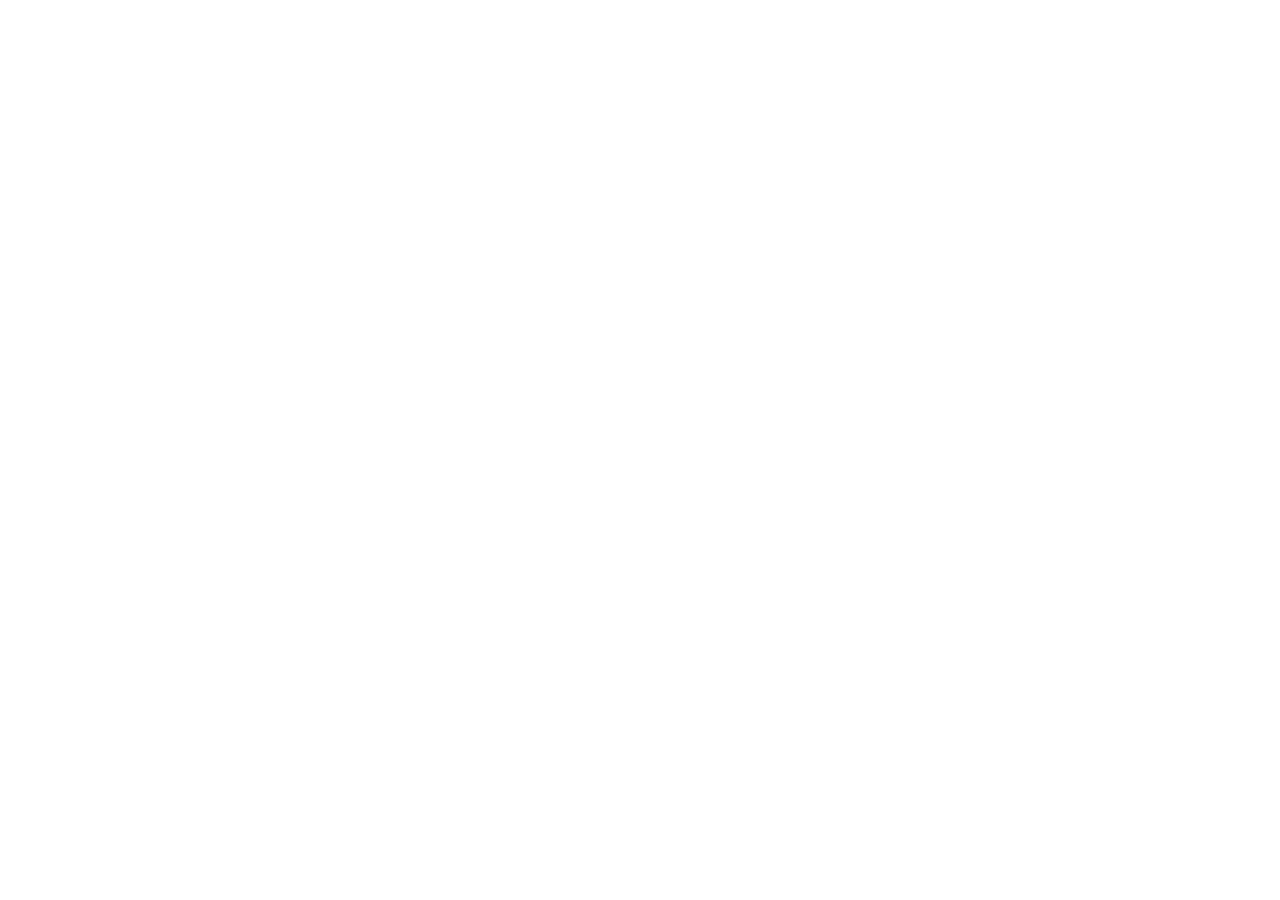
==== assets/index.html @ 19e035a0 "This is professional approach for writting Basic skelton of webiste" ====
<!DOCTYPE html>
<html lang="en">
  <head>
    <meta charset="UTF-8" />
    <meta http-equiv="X-UA-Compatible" content="IE=edge" />
    <meta name="viewport" content="width=device-width, initial-scale=1.0" />
    <title>Zameen clone</title>
    <link rel="stylesheet" href="/assets/css/style.css" />
  </head>
  <body>
    <!-- /.site-wrappp -->
    <div class="site-wrappp">
      <!-- /.heder -->
      <header class="header"></header>
      <!-- /.main -->
      <main class="main">
        <section class="search-area"></section>
      </main>
      <footer class="footer"></footer>
    </div>
  </body>
</html>
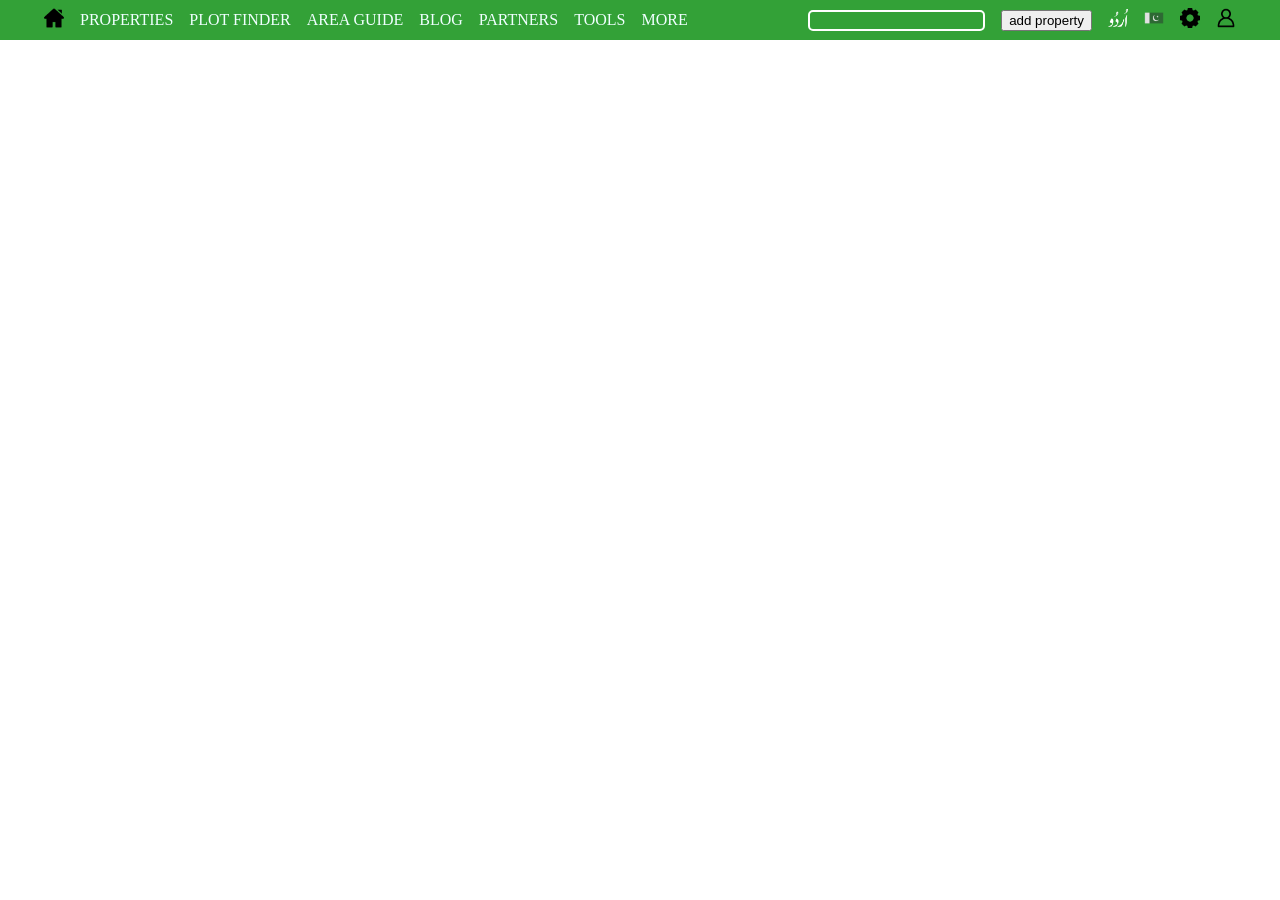
==== commit 4156b45f: "Created header" ====
--- a/assets/index.html
+++ b/assets/index.html
@@ -4,14 +4,50 @@
     <meta charset="UTF-8" />
     <meta http-equiv="X-UA-Compatible" content="IE=edge" />
     <meta name="viewport" content="width=device-width, initial-scale=1.0" />
-    <title>Zameen clone</title>
-    <link rel="stylesheet" href="/assets/css/style.css" />
+    <title>zameen clone</title>
+    <link rel="stylesheet" href="./css/style.css" />
   </head>
   <body>
-    <!-- /.site-wrappp -->
-    <div class="site-wrappp">
+    <!-- /.site-wrapper -->
+    <div class="site-wrapper">
       <!-- /.heder -->
-      <header class="header"></header>
+      <header class="header">
+        <div class="top-nav-strip">
+          <ul>
+            <li>
+              <a href=""><img src="img/icons/002-home.png" /></a>
+            </li>
+            <li><a href="">properties</a></li>
+            <li><a href="">plot finder</a></li>
+            <li><a href="">area guide</a></li>
+            <li><a href="">blog</a></li>
+            <li><a href="">partners</a></li>
+            <li><a href="">tools</a></li>
+            <li><a href="">more</a></li>
+          </ul>
+
+          <ul>
+            <li><input type="text" /></li>
+            <li><button>add property</button></li>
+            <li>
+              <a href=""><img src="img/icons/urdu.png" alt="" /></a>
+            </li>
+            <li>
+              <a href=""><img src="img/icons/pakistan.png" alt="" /></a>
+            </li>
+            <li>
+              <a href=""><img src="img/icons/003-gear.png" alt="" /></a>
+            </li>
+            <li>
+              <a href=""><img src="img/icons/004-user.png" alt="" /></a>
+            </li>
+          </ul>
+        </div>
+        <!-- /.top-nav-strip -->
+
+        <div class="top-primary-nav"></div>
+        <!-- /.top-primary-nav -->
+      </header>
       <!-- /.main -->
       <main class="main">
         <section class="search-area"></section>
--- a/assets/css/style.css
+++ b/assets/css/style.css
@@ -0,0 +1,49 @@
+/* #33A137 = green
+#1F1F1F
+#FFFFFF
+#E83A3A
+#EBECED
+*/
+
+body {
+  margin: 0;
+}
+
+.header .top-nav-strip {
+  background-color: #33a137;
+  padding: 0 24px;
+  display: flex;
+  justify-content: space-between;
+}
+
+.header .top-nav-strip ul {
+  margin: 0%;
+  padding: 0 12px;
+  display: flex;
+  align-items: center;
+}
+
+.header .top-nav-strip ul li {
+  list-style-type: none;
+  margin: 8px;
+}
+
+.header .top-nav-strip ul li a {
+  text-decoration: none;
+  color: azure;
+  text-transform: uppercase;
+}
+.header .top-nav-strip ul li a img {
+  width: 20px;
+}
+
+.header .top-nav-strip ul li input {
+  background-color: transparent;
+  border: 0;
+  border-radius: 5px;
+  border: 2px solid white;
+}
+
+.header .top-nav-strip ul li input:focus-visible {
+  outline: none;
+}
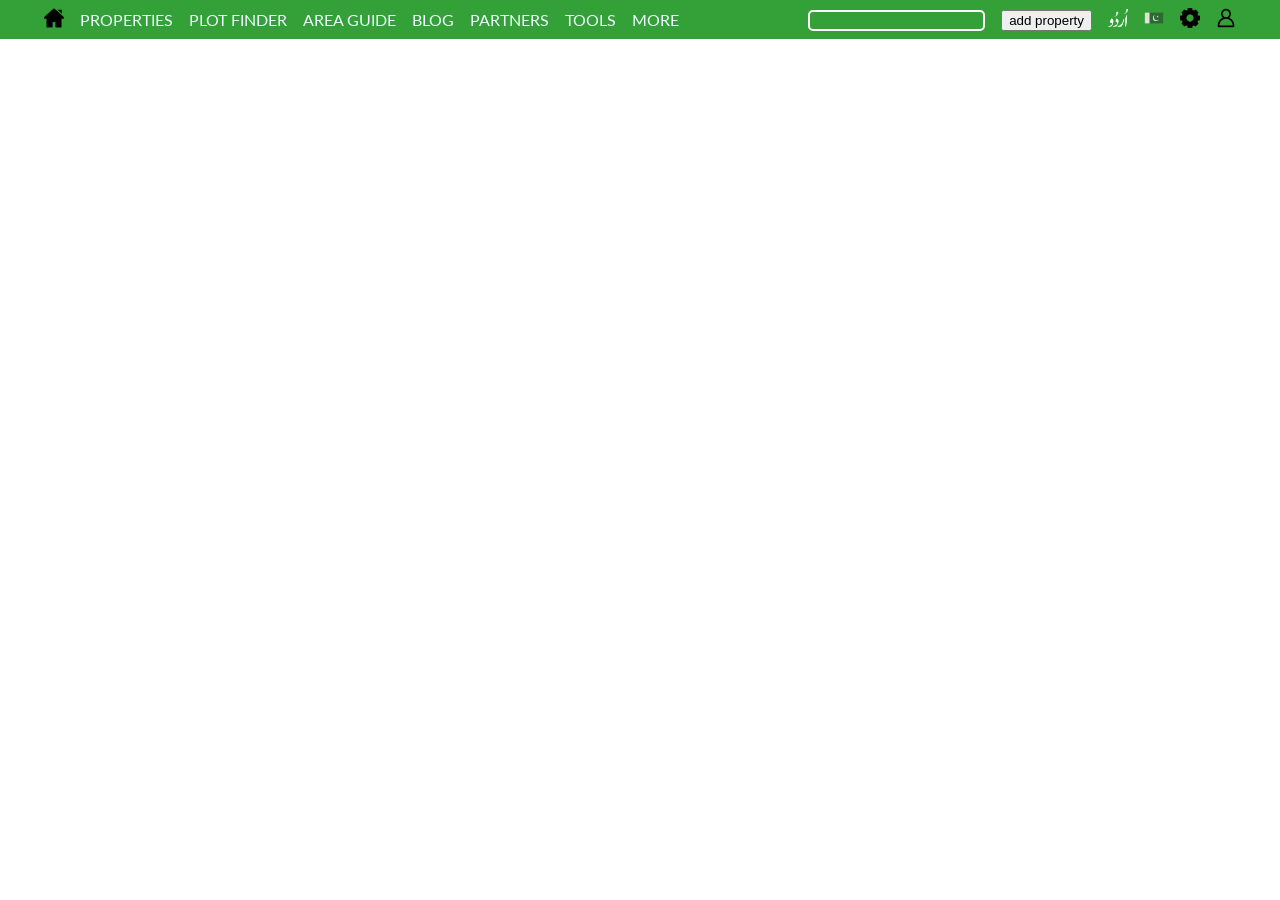
==== commit fe88c615: "font added" ====
--- a/assets/index.html
+++ b/assets/index.html
@@ -6,6 +6,11 @@
     <meta name="viewport" content="width=device-width, initial-scale=1.0" />
     <title>zameen clone</title>
     <link rel="stylesheet" href="./css/style.css" />
+    <link
+      href="http://fonts.googleapis.com/css?family=Lato:400,700"
+      rel="stylesheet"
+      type="text/css"
+    />
   </head>
   <body>
     <!-- /.site-wrapper -->
--- a/assets/css/style.css
+++ b/assets/css/style.css
@@ -7,6 +7,7 @@
 
 body {
   margin: 0;
+  font-family: "Lato", sans-serif;
 }
 
 .header .top-nav-strip {
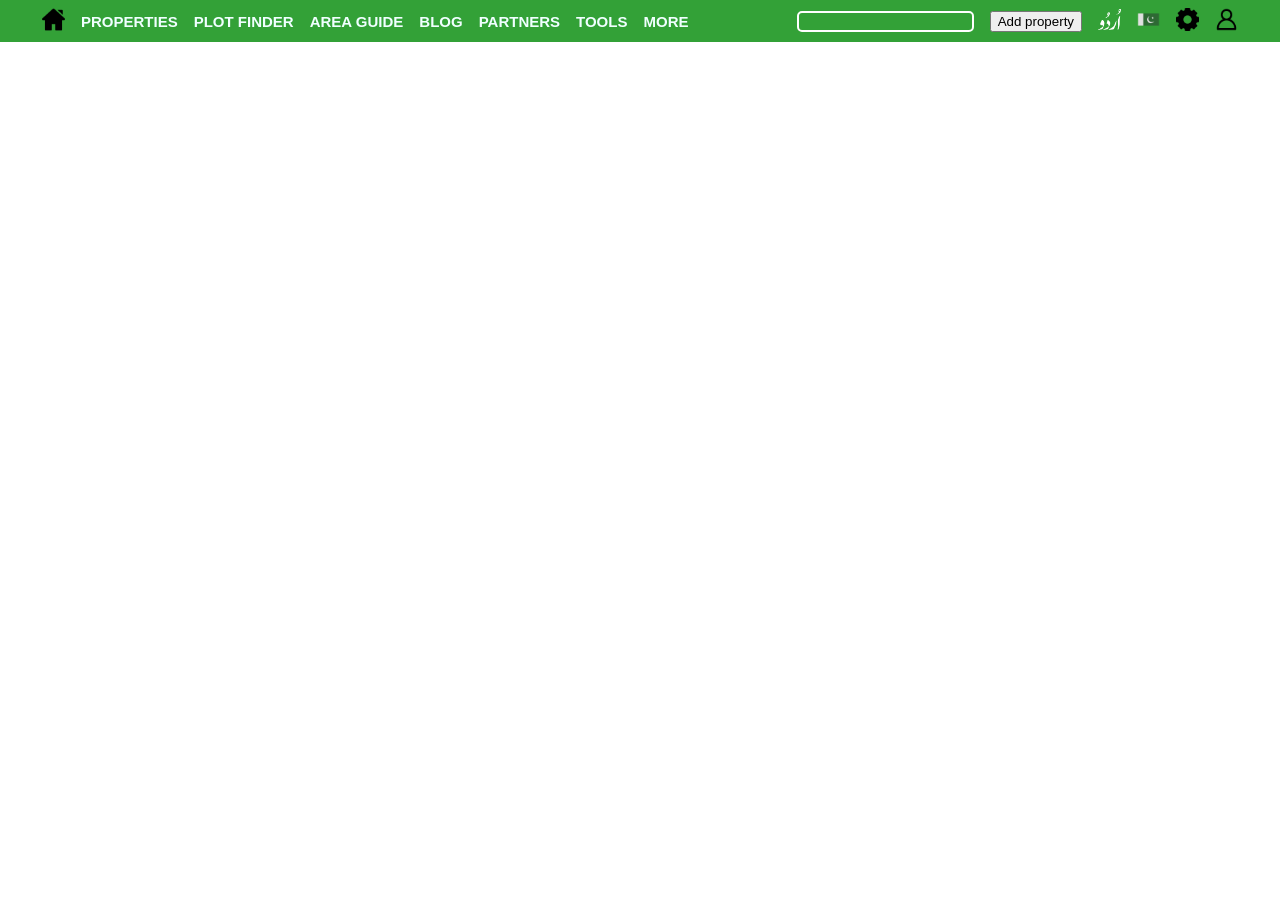
==== commit 4dfbb0ee: "font size adjust" ====
--- a/assets/index.html
+++ b/assets/index.html
@@ -33,7 +33,7 @@
 
           <ul>
             <li><input type="text" /></li>
-            <li><button>add property</button></li>
+            <li><button>Add property</button></li>
             <li>
               <a href=""><img src="img/icons/urdu.png" alt="" /></a>
             </li>
--- a/assets/css/style.css
+++ b/assets/css/style.css
@@ -8,6 +8,8 @@
 body {
   margin: 0;
   font-family: "Lato", sans-serif;
+  font-weight: bold;
+  font-size: 15px;
 }
 
 .header .top-nav-strip {
@@ -18,8 +20,8 @@
 }
 
 .header .top-nav-strip ul {
-  margin: 0%;
-  padding: 0 12px;
+  margin: 0;
+  padding: 0 10px;
   display: flex;
   align-items: center;
 }
@@ -35,7 +37,7 @@
   text-transform: uppercase;
 }
 .header .top-nav-strip ul li a img {
-  width: 20px;
+  width: 23px;
 }
 
 .header .top-nav-strip ul li input {
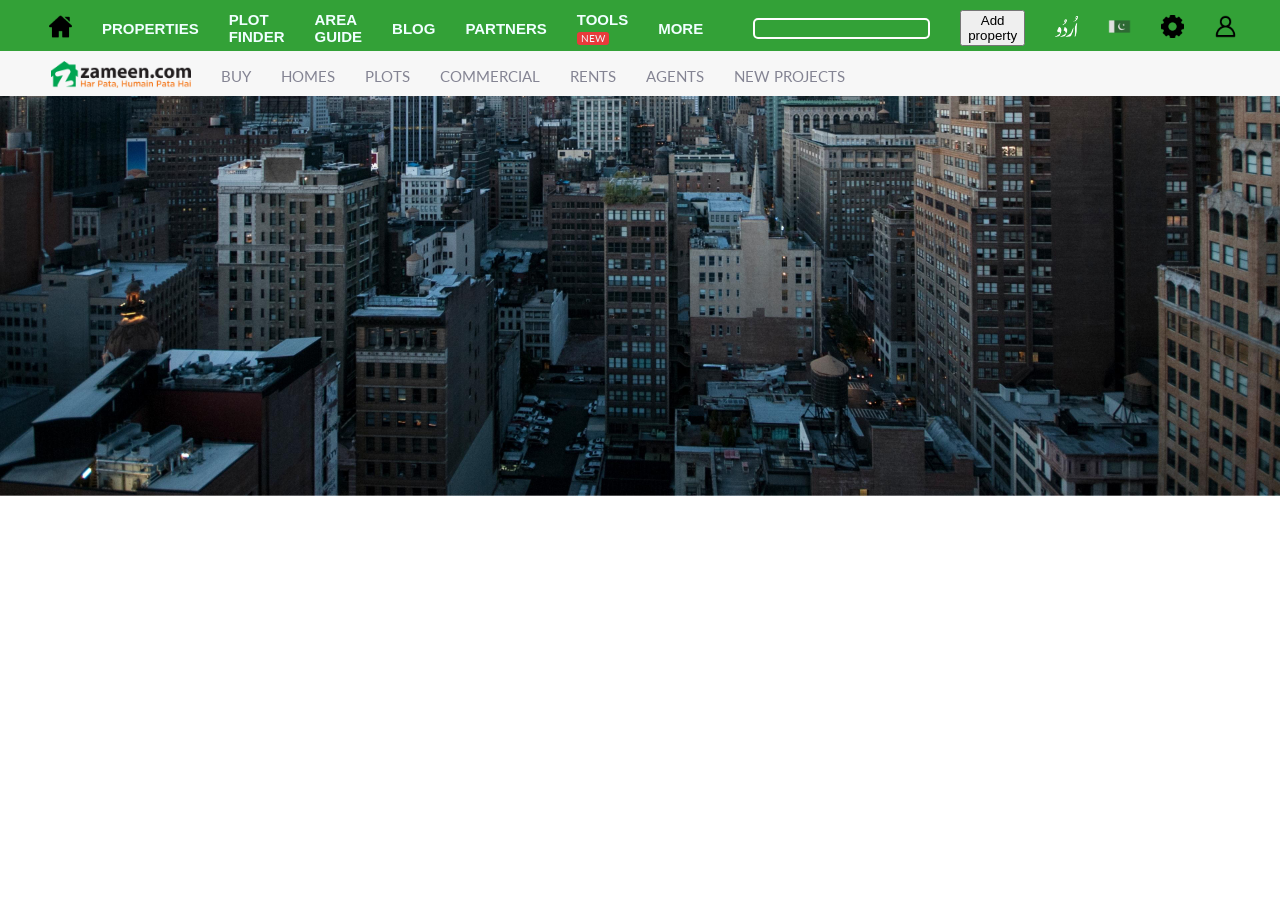
==== commit 6af024de: "Navbar-primary and banner image section added." ====
--- a/assets/index.html
+++ b/assets/index.html
@@ -17,6 +17,7 @@
     <div class="site-wrapper">
       <!-- /.heder -->
       <header class="header">
+        <!-- /.top-nav-strip -->
         <div class="top-nav-strip">
           <ul>
             <li>
@@ -27,7 +28,11 @@
             <li><a href="">area guide</a></li>
             <li><a href="">blog</a></li>
             <li><a href="">partners</a></li>
-            <li><a href="">tools</a></li>
+            <li>
+              <a href=""
+                >tools <small><span class="new-item">NEW</span></small></a
+              >
+            </li>
             <li><a href="">more</a></li>
           </ul>
 
@@ -48,14 +53,27 @@
             </li>
           </ul>
         </div>
-        <!-- /.top-nav-strip -->
-
-        <div class="top-primary-nav"></div>
         <!-- /.top-primary-nav -->
+        <div class="top-primary-nav">
+          <ul>
+            <li>
+              <a href=""><img src="img/zameen logo.png" alt="" /></a>
+            </li>
+            <li><a href="">buy</a></li>
+            <li><a href="">homes</a></li>
+            <li><a href="">plots</a></li>
+            <li><a href="">commercial</a></li>
+            <li><a href="">rents</a></li>
+            <li><a href="">agents</a></li>
+            <li><a href="">new projects</a></li>
+          </ul>
+        </div>
       </header>
       <!-- /.main -->
       <main class="main">
-        <section class="search-area"></section>
+        <section class="search-area">
+          <img src="img/banner.jpg" alt="" />
+        </section>
       </main>
       <footer class="footer"></footer>
     </div>
--- a/assets/css/style.css
+++ b/assets/css/style.css
@@ -1,5 +1,5 @@
 /* #33A137 = green
-#1F1F1F
+#1F1F1F = light grey
 #FFFFFF
 #E83A3A
 #EBECED
@@ -28,13 +28,22 @@
 
 .header .top-nav-strip ul li {
   list-style-type: none;
-  margin: 8px;
+  margin: 10px 15px 5px;
 }
 
 .header .top-nav-strip ul li a {
   text-decoration: none;
   color: azure;
   text-transform: uppercase;
+}
+
+.new-item {
+  color: aliceblue;
+  background-color: #e83b3b;
+  padding: 1px 4px 1px 4px;
+  border-radius: 3px;
+  font-weight: normal;
+  font-size: 9.5px;
 }
 .header .top-nav-strip ul li a img {
   width: 23px;
@@ -50,3 +59,37 @@
 .header .top-nav-strip ul li input:focus-visible {
   outline: none;
 }
+
+.top-primary-nav {
+  background-color: #f7f7f7;
+  padding: 0px 24px;
+  display: flex;
+  justify-content: space-between;
+}
+
+.top-primary-nav ul {
+  display: flex;
+  align-items: center;
+  margin: 0px;
+  padding: 0px 12px;
+}
+
+.top-primary-nav ul li {
+  list-style-type: none;
+  margin: 10px 15px 5px;
+  font-weight: normal;
+}
+
+.top-primary-nav ul li a {
+  text-decoration: none;
+  text-transform: uppercase;
+  color: #848493;
+}
+
+.top-primary-nav ul li a img {
+  width: 140px;
+}
+
+.main .search-area img {
+  width: 100%;
+}
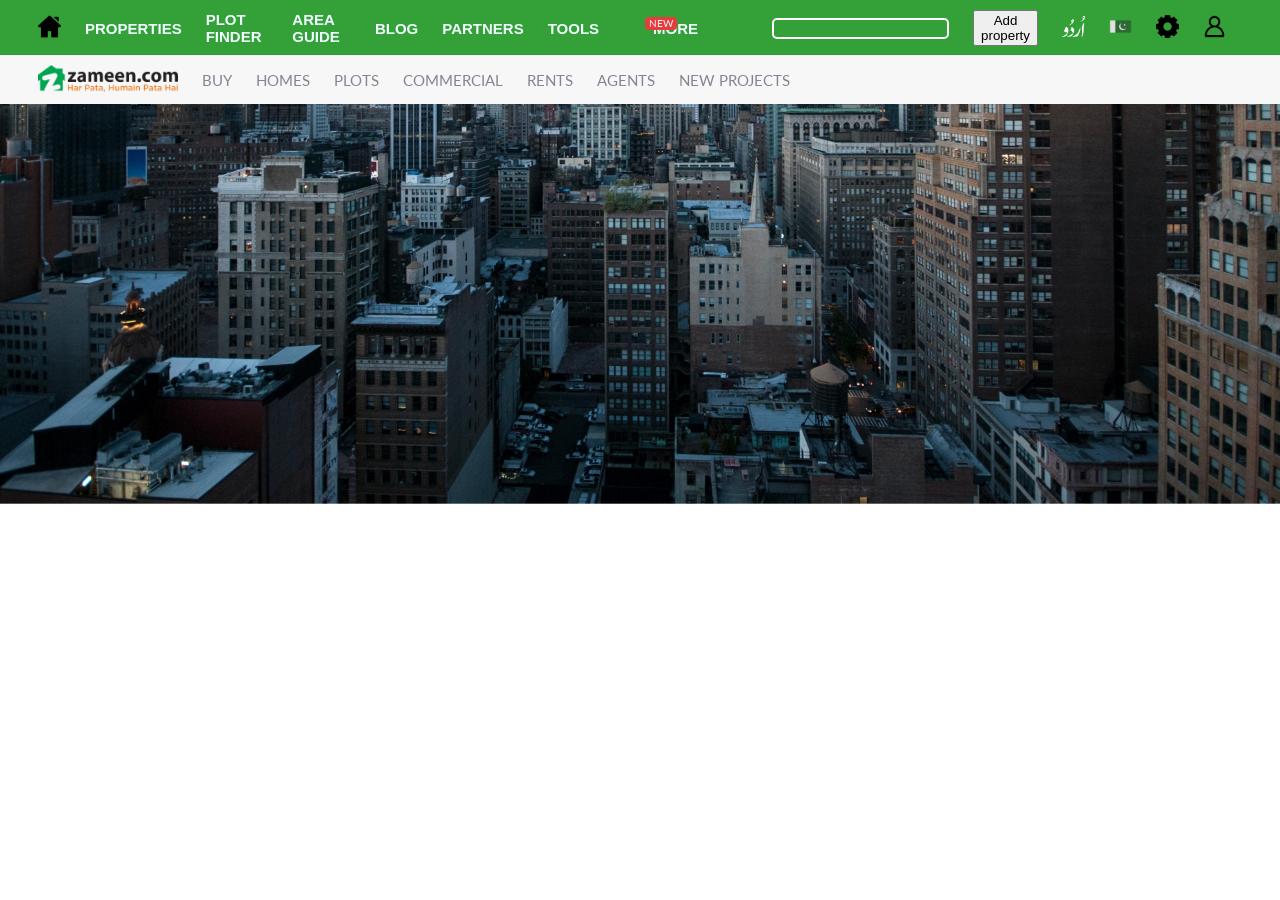
==== commit 44b19ee6: "a little changes" ====
--- a/assets/index.html
+++ b/assets/index.html
@@ -33,7 +33,9 @@
                 >tools <small><span class="new-item">NEW</span></small></a
               >
             </li>
-            <li><a href="">more</a></li>
+            <li>
+              <a href=""><span class="more-nav-item">more</span></a>
+            </li>
           </ul>
 
           <ul>
--- a/assets/css/style.css
+++ b/assets/css/style.css
@@ -28,7 +28,7 @@
 
 .header .top-nav-strip ul li {
   list-style-type: none;
-  margin: 10px 15px 5px;
+  margin: 10px 20px 9px 4px;
 }
 
 .header .top-nav-strip ul li a {
@@ -37,13 +37,20 @@
   text-transform: uppercase;
 }
 
+.more-nav-item {
+  margin: 30px;
+}
+
 .new-item {
   color: aliceblue;
   background-color: #e83b3b;
   padding: 1px 4px 1px 4px;
-  border-radius: 3px;
+  border-radius: 4px;
   font-weight: normal;
   font-size: 9.5px;
+  position: fixed;
+  top: 16.5px;
+  left: 645px;
 }
 .header .top-nav-strip ul li a img {
   width: 23px;
@@ -70,13 +77,13 @@
 .top-primary-nav ul {
   display: flex;
   align-items: center;
-  margin: 0px;
-  padding: 0px 12px;
+  margin: 0;
+  padding: 0 10px;
 }
 
 .top-primary-nav ul li {
   list-style-type: none;
-  margin: 10px 15px 5px;
+  margin: 10px 20px 9px 4px;
   font-weight: normal;
 }
 
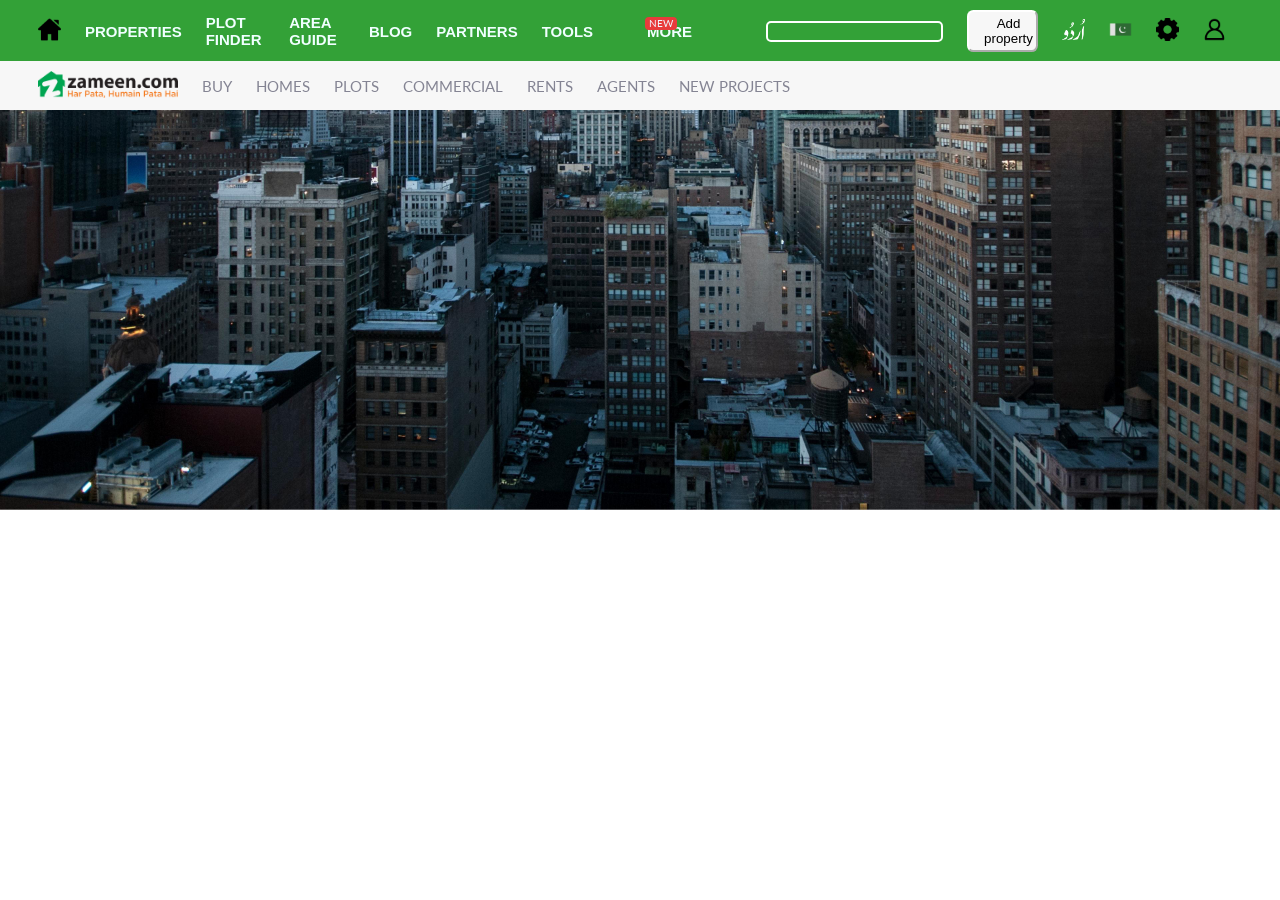
==== commit c5754088: "a little change" ====
--- a/assets/index.html
+++ b/assets/index.html
@@ -40,7 +40,7 @@
 
           <ul>
             <li><input type="text" /></li>
-            <li><button>Add property</button></li>
+            <li><button class="btn-add">Add property</button></li>
             <li>
               <a href=""><img src="img/icons/urdu.png" alt="" /></a>
             </li>
--- a/assets/css/style.css
+++ b/assets/css/style.css
@@ -63,6 +63,15 @@
   border: 2px solid white;
 }
 
+.header .top-nav-strip ul li button {
+  background-color: #f7f7f7;
+  border-radius: 0.4rem;
+  color: black;
+  border-color: white;
+  padding: 4px 3px 4px 15px;
+  font-weight: 1.19rem;
+}
+
 .header .top-nav-strip ul li input:focus-visible {
   outline: none;
 }
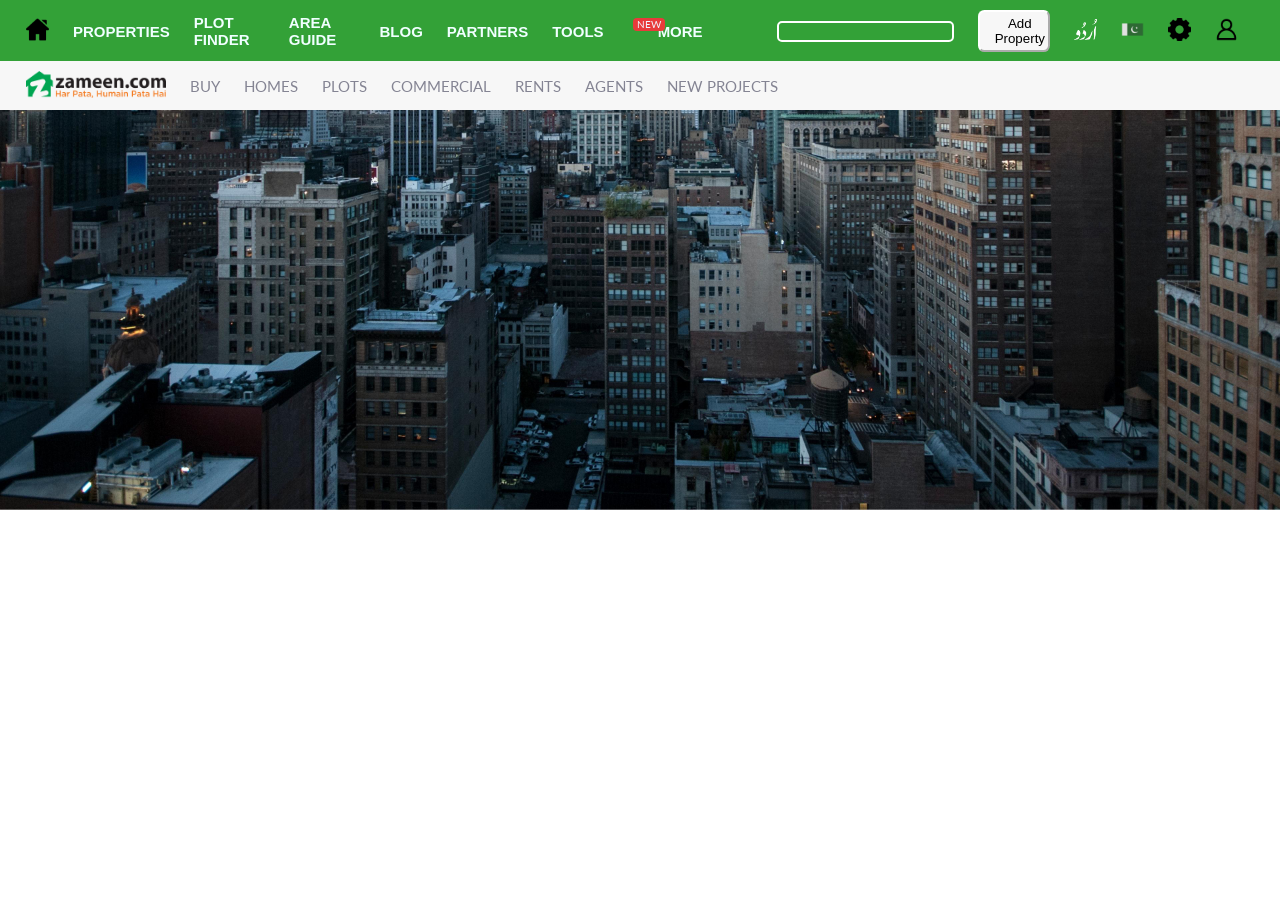
==== commit 9637ce6d: "A little changes" ====
--- a/assets/index.html
+++ b/assets/index.html
@@ -40,7 +40,7 @@
 
           <ul>
             <li><input type="text" /></li>
-            <li><button class="btn-add">Add property</button></li>
+            <li><button class="btn-add">Add Property</button></li>
             <li>
               <a href=""><img src="img/icons/urdu.png" alt="" /></a>
             </li>
--- a/assets/css/style.css
+++ b/assets/css/style.css
@@ -8,20 +8,21 @@
 body {
   margin: 0;
   font-family: "Lato", sans-serif;
-  font-weight: bold;
+  font-weight: 800;
   font-size: 15px;
 }
 
+/* First Navbar  */
 .header .top-nav-strip {
   background-color: #33a137;
-  padding: 0 24px;
+  padding: 0px 12px;
   display: flex;
   justify-content: space-between;
 }
 
 .header .top-nav-strip ul {
   margin: 0;
-  padding: 0 10px;
+  padding: 0 10px 0 10px;
   display: flex;
   align-items: center;
 }
@@ -49,8 +50,8 @@
   font-weight: normal;
   font-size: 9.5px;
   position: fixed;
-  top: 16.5px;
-  left: 645px;
+  top: 17.5px;
+  left: 633px;
 }
 .header .top-nav-strip ul li a img {
   width: 23px;
@@ -76,9 +77,10 @@
   outline: none;
 }
 
+/* Secondry Navbar  */
 .top-primary-nav {
   background-color: #f7f7f7;
-  padding: 0px 24px;
+  padding: 0px 12px;
   display: flex;
   justify-content: space-between;
 }
